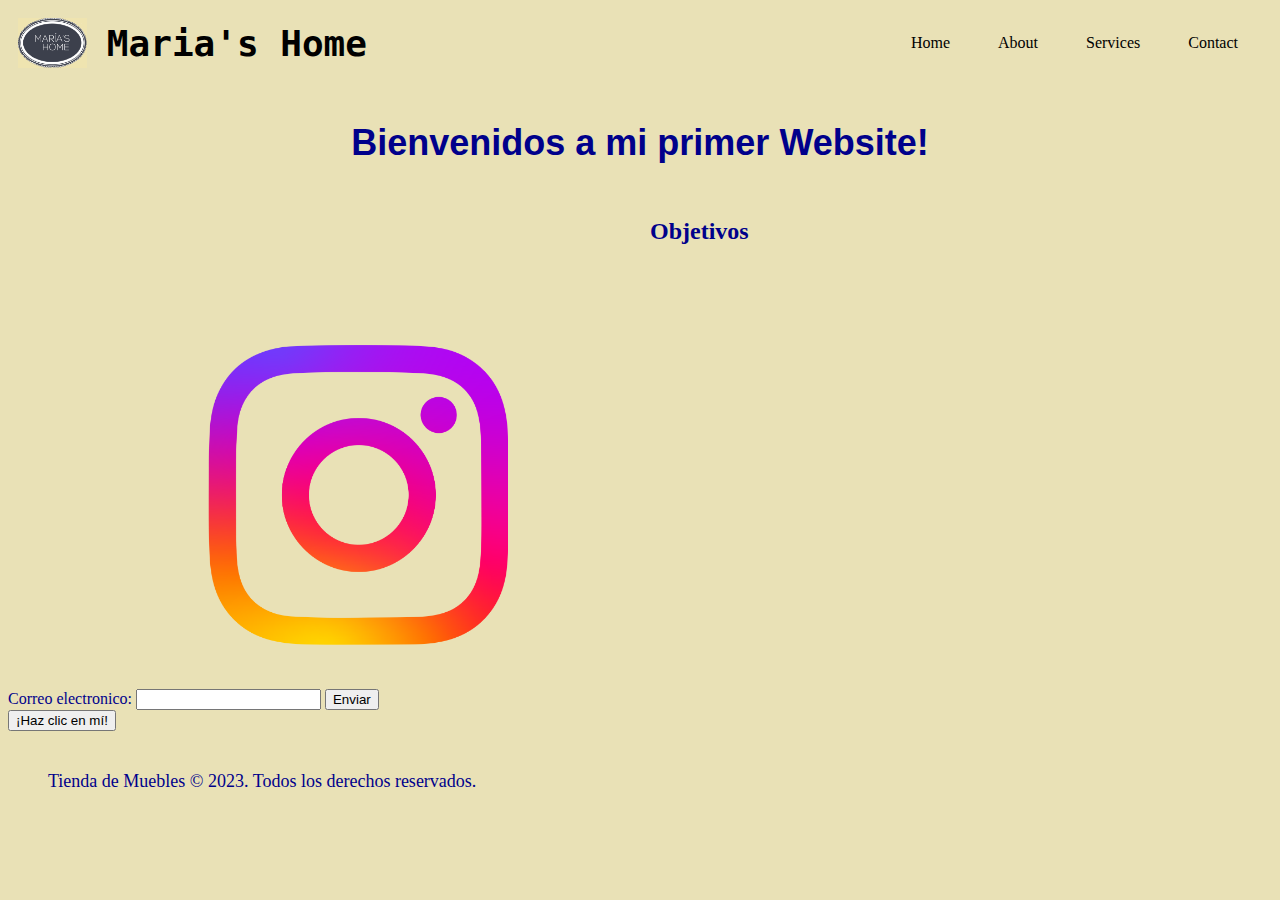
==== index.html @ c994c8a6 "Update index.html" ====
<!DOCTYPE html>
<html lang="en">
<head>
        <meta charset="UTF-8">
        <meta name="viewport" content="width=device-width, initial-scale=1.0">
        <title>MARIA'S HOME</title>
        <link rel="stylesheet" type="text/css" href="style.css">
        <link rel="icon" href="marias-home-2.png">
 </head>
<body>
    <header class="container-nav">
        <nav class="navbar" role="navigation">
            <main>
              <a  href="index.html" class="brand"><img src="marias-home-2.png" style="height: 50px;" alt=""> <h1 class="marias-home-2"> Maria's Home</h1> </a>
            </main>
            <ul class="nav-links">
                <li><a href="index.html">Home</a></li>
                <li><a href="about.html">About</a></li>
                <li><a href="services.html">Services</a></li>
                <li><a href="contact.html">Contact</a></li>
            </ul>
        </nav>
        <button class="button-menu-toggle">Menu</button>
    </header>
    <div class="container">
        <h1>Bienvenidos a mi primer Website!</h1>
        <div class="row">
            <div class="column">
                <section>
                <!-- <h2>Un poco de quien soy</h2>
                <p>Soy Santi G, ¡y esta es mi primera página web!</p>
                <p>Estoy aprendiendo desarrollo web para crear sitios 
                    web visualmente atrapantes y funcionales. -->
                </p>
                </section>
            </div>
            <div class="column">
                <section>
                <h2>Objetivos</h2>
                <p><!--A lo largo de este curso, estaré aprendiendo HTML, 
                    CSS y JavaScript. Estos lenguajes me ayudarán a 
                    crear una base sólida en el desarrollo 
                    web front-end.-->
                </p>
                </section>
            </div>
        </div>   
    </div>
    <!-- <iframe width="560" height="315" src="https://www.youtube.com/embed/-C5vw9kXKJQ" title="YouTube video player" frameborder="0" allow="accelerometer; autoplay; clipboard-write; encrypted-media; gyroscope; picture-in-picture; web-share" allowfullscreen></iframe>
    <a class="logo-ig" href="https://www.instagram.com/homemarias/?hl=es" target="_blank"> -->
        <div class="image"><img src="logo-ig.png" style="height: 300px; margin: -20px 30px 40px 200px;" alt="Logo PNG de Instagram" /></div>
    </a>
    <form id="myForm">
        <label for="email">Correo electronico:</label>
        <input type="email" id="email" name="email" required>
        <button type="submit">Enviar</button>
    </form>
    <button onClick="showAlert()" aria-label="Haz clic en mí">¡Haz clic en mí!</button>
    <footer>         
        <p>Tienda de Muebles &copy; 2023. Todos los derechos reservados.</p>
    </footer>
    <script src="script.js"></script>
</body>
</html>
---- style.css ----
body{
    background-color: rgb(233, 225, 182);
    color: darkblue;
}
h1{
    font-family: 'Franklin Gothic Medium', 'Arial Narrow', Arial,
     sans-serif, sans-serif;
     font-size: 36px;
     text-align: center;
}
p{
    font-family: Georgia, 'Times New Roman', Times, serif;
    font-size: 18px;
    padding: 20px;
    margin: 20px;
}
.container{
    max-width: 800px;
    margin: auto;
    padding: 20px;
}
.row{
    display: flex;
    flex-wrap: wrap;
    margin: 10px;
}

.column{
    flex: 1;
    padding: 10px;
}
@media (max-width: 600px){
.column{
    flex: 100%
}
}

.container-nav {
    display: flex;
    padding: 10px;
    height: 50px;
    background-color: rgb(233, 225, 182);
  }
  
  
  .navbar {
    display: flex;
    justify-content: space-between;
    width: 100%;
  }
  
  
  .brand {
    display: flex;
    align-items: center;
  }
  
  
  li>a {
    padding: 8px 24px;
  }
  
  
  li {
    list-style-type: none;
  }
  
  
  a {
    color: rgb(0, 0, 0);
    text-decoration:none;
  }
  
  
  .nav-links {
    display: flex;
    align-items: center;
  }
  
  
  .button-menu-toggle {
    display: none;
  }
  @media (max-width: 768px) {
    .column {
      flex: 100%;
    }
  
  
    .nav-links {
      display: none;
    }
  
  
    .button-menu-toggle {
      display: block;
      background-color: white;
      border:none;
      border-radius: 50px;
      padding: 0 24px;
      font-family: monospace;
      font-weight: bold;
      font-size: 20px;
    }
   
    .nav-links.nav-links-responsive {
      position: absolute;
      display: flex;
      background-color: rgba(20,20,20,0.95);
      width: 100%;
      height: 100%;
      top: 70px;
      left: 0;
      flex-direction: column;
      padding-top: 200px;
      align-items: center;
      gap:70px;
      font-size: 40px;
  
  
    }
  }
  
  .container-IMG {
   display: flex; 
   /* border: rgb(0, 0, 0) solid 5px; */
    /* height: 500px; */
/*     
    flex-wrap:nowrap;
    flex-direction: column;
    justify-content: space-around; */

  }

  .marias-home-2 {
    margin: 1px 0px 0px 20px;
    font-family:monospace ;
  }
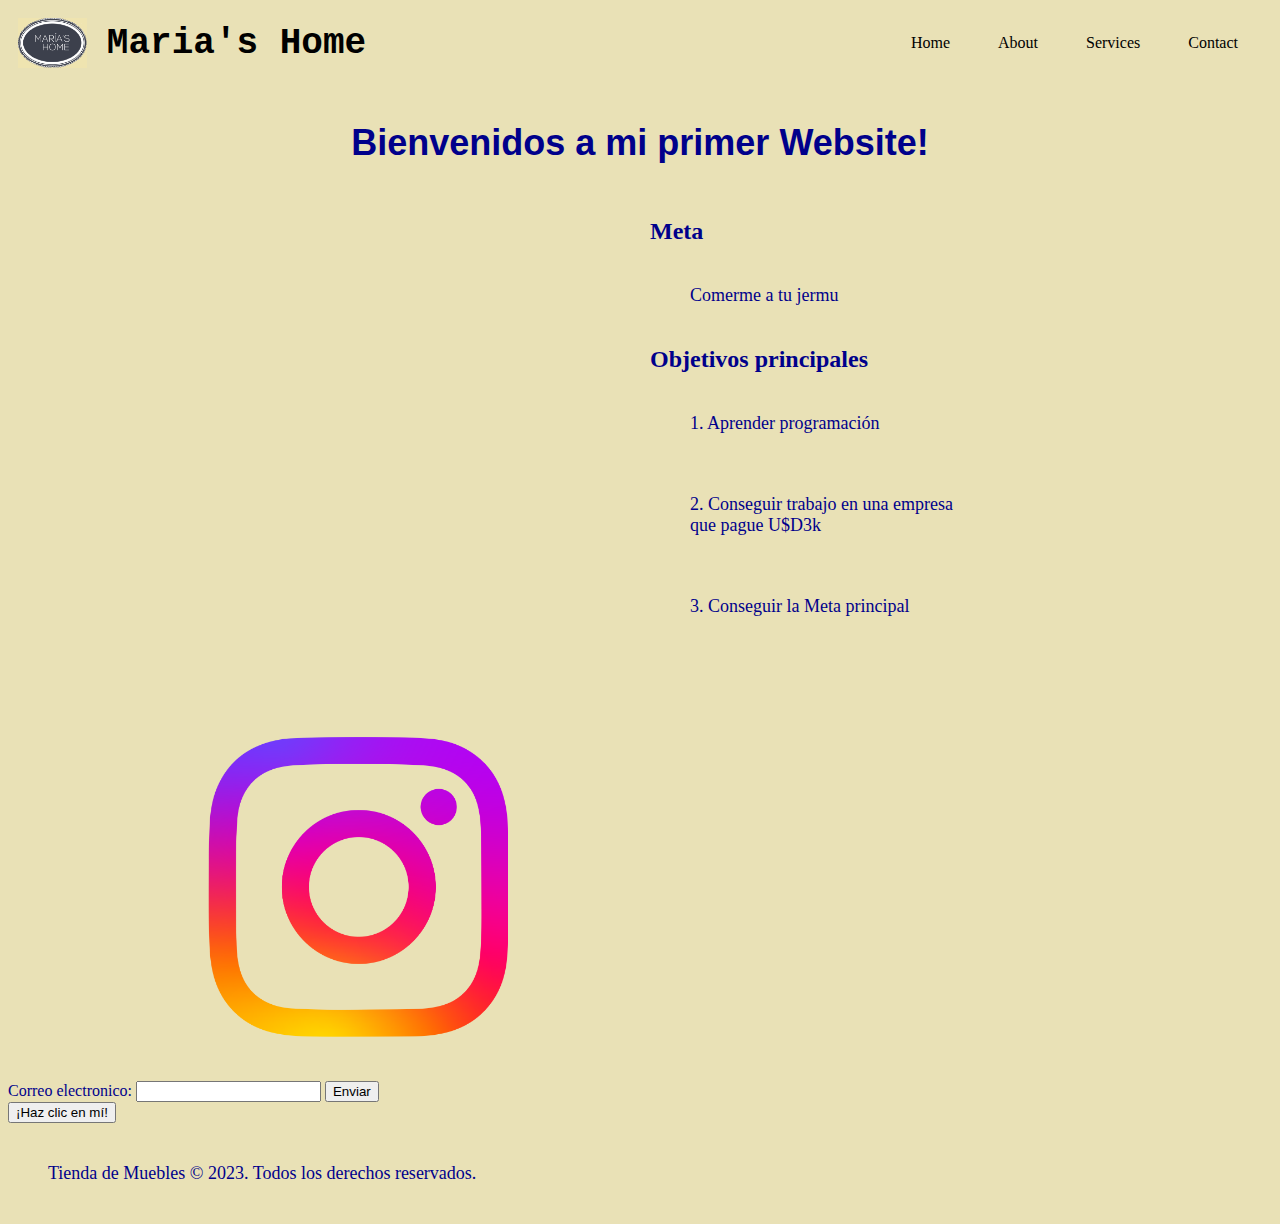
==== commit 0e43e724: "Update index.html" ====
--- a/index.html
+++ b/index.html
@@ -36,7 +36,12 @@
             </div>
             <div class="column">
                 <section>
-                <h2>Objetivos</h2>
+                <h2>Meta</h2>
+                <p>Comerme a tu jermu</p>
+                <h2>Objetivos principales</h2>
+                <p>1. Aprender programación</p>
+                <p>2. Conseguir trabajo en una empresa que pague U$D3k</p>
+                <p>3. Conseguir la Meta principal</p>
                 <p><!--A lo largo de este curso, estaré aprendiendo HTML, 
                     CSS y JavaScript. Estos lenguajes me ayudarán a 
                     crear una base sólida en el desarrollo 
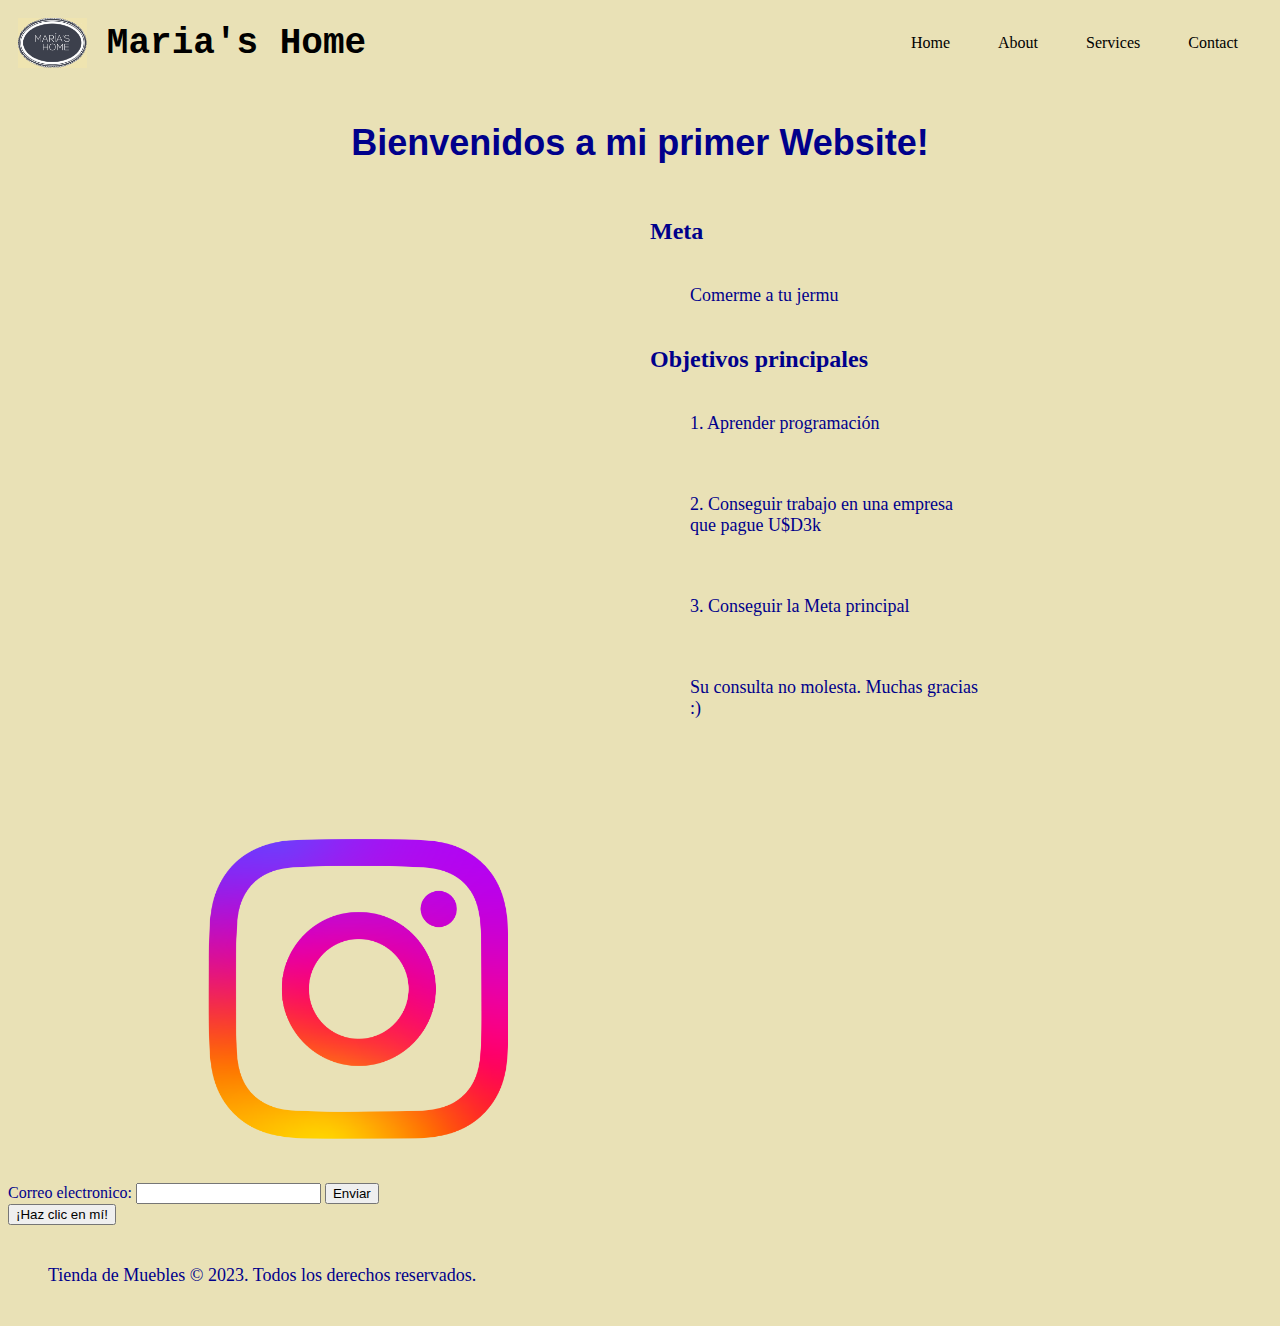
==== commit 91e034fa: "asd" ====
--- a/index.html
+++ b/index.html
@@ -42,6 +42,7 @@
                 <p>1. Aprender programación</p>
                 <p>2. Conseguir trabajo en una empresa que pague U$D3k</p>
                 <p>3. Conseguir la Meta principal</p>
+                <p class="pedrito">Su consulta no molesta. Muchas gracias :)</p>
                 <p><!--A lo largo de este curso, estaré aprendiendo HTML, 
                     CSS y JavaScript. Estos lenguajes me ayudarán a 
                     crear una base sólida en el desarrollo 
--- a/style.css
+++ b/style.css
@@ -135,4 +135,9 @@
   .marias-home-2 {
     margin: 1px 0px 0px 20px;
     font-family:monospace ;
+  }
+
+  .pedrito {
+    margin 0px 0px 0px 0px;
+    text-align: left;
   }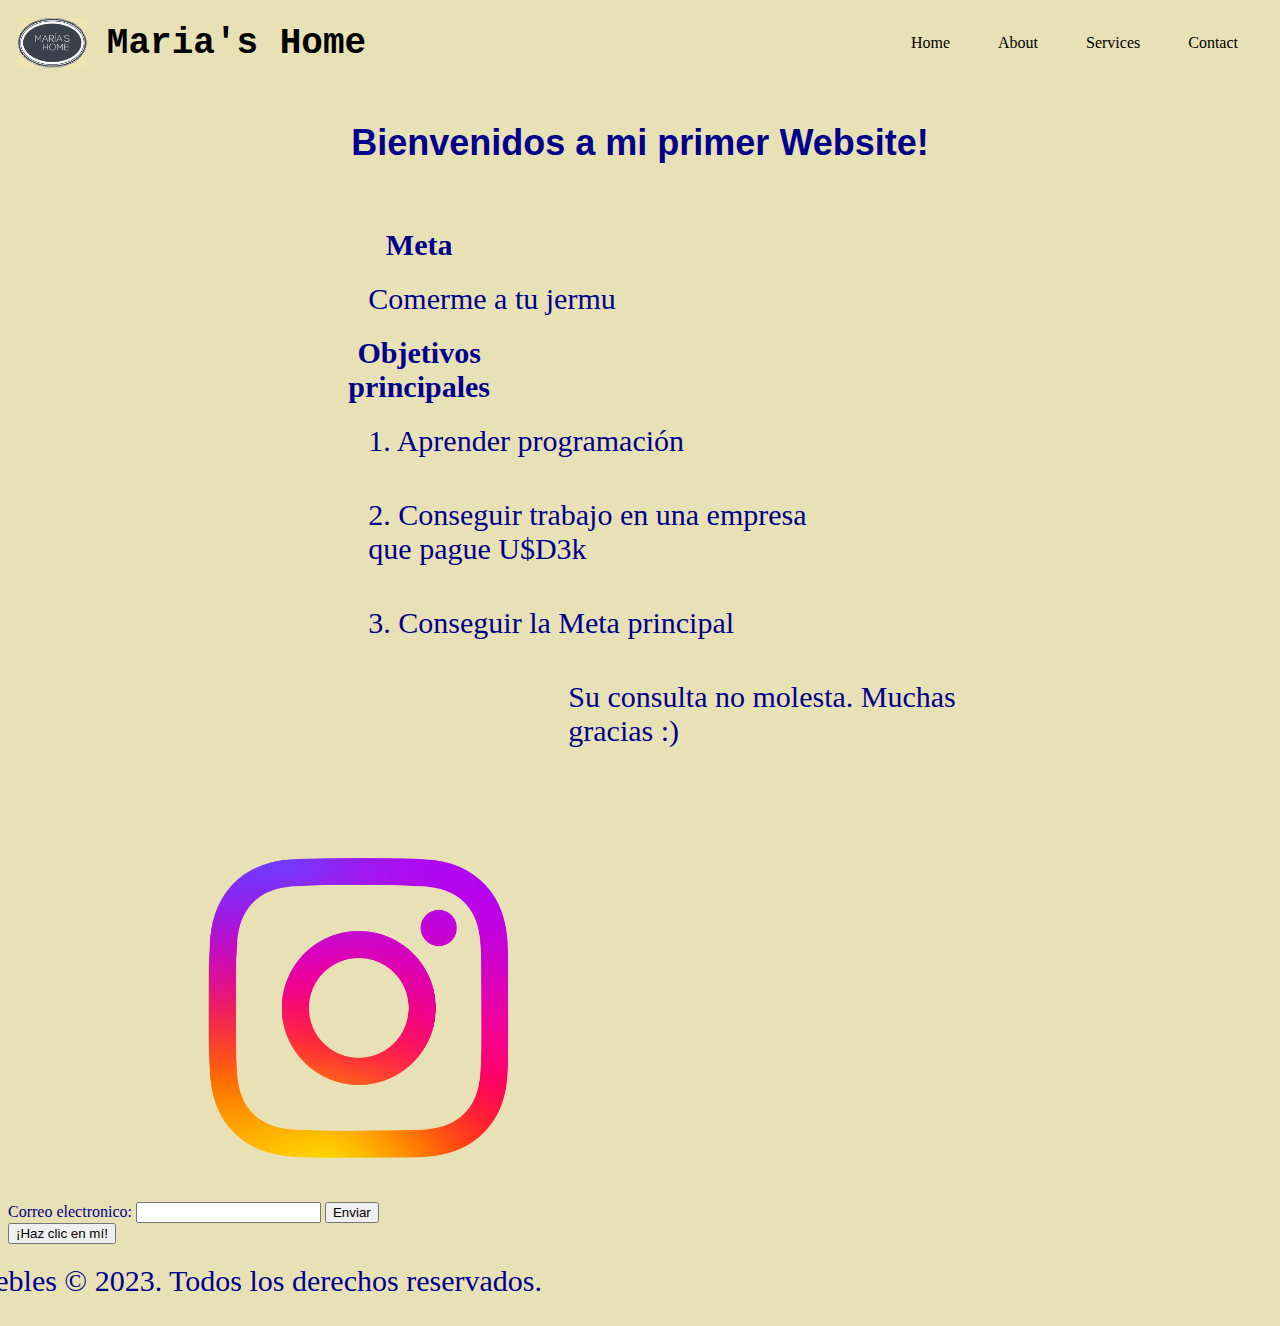
==== commit 50006057: "logo" ====
--- a/index.html
+++ b/index.html
@@ -52,8 +52,8 @@
             </div>
         </div>   
     </div>
-    <!-- <iframe width="560" height="315" src="https://www.youtube.com/embed/-C5vw9kXKJQ" title="YouTube video player" frameborder="0" allow="accelerometer; autoplay; clipboard-write; encrypted-media; gyroscope; picture-in-picture; web-share" allowfullscreen></iframe>
-    <a class="logo-ig" href="https://www.instagram.com/homemarias/?hl=es" target="_blank"> -->
+    <!-- <iframe width="560" height="315" src="https://www.youtube.com/embed/-C5vw9kXKJQ" title="YouTube video player" frameborder="0" allow="accelerometer; autoplay; clipboard-write; encrypted-media; gyroscope; picture-in-picture; web-share" allowfullscreen></iframe>-->
+    <a class="logo-ig" href="https://www.instagram.com/homemarias/?hl=es" target="_blank"> 
         <div class="image"><img src="logo-ig.png" style="height: 300px; margin: -20px 30px 40px 200px;" alt="Logo PNG de Instagram" /></div>
     </a>
     <form id="myForm">
--- a/style.css
+++ b/style.css
@@ -8,11 +8,16 @@
      font-size: 36px;
      text-align: center;
 }
+h2{
+  text-align:center;
+  font-size: 30px;
+  margin: 0px 500px 0px -200px;
+}
 p{
     font-family: Georgia, 'Times New Roman', Times, serif;
-    font-size: 18px;
+    font-size: 30px;
     padding: 20px;
-    margin: 20px;
+    margin: 0px 160px 0px -200px;
 }
 .container{
     max-width: 800px;
@@ -27,7 +32,7 @@
 
 .column{
     flex: 1;
-    padding: 10px;
+    padding: 40px;
 }
 @media (max-width: 600px){
 .column{
@@ -84,6 +89,7 @@
   @media (max-width: 768px) {
     .column {
       flex: 100%;
+      text-align: center;
     }
   
   
@@ -138,6 +144,6 @@
   }
 
   .pedrito {
-    margin 0px 0px 0px 0px;
+    margin: 0px 0px 0px 0px;
     text-align: left;
   }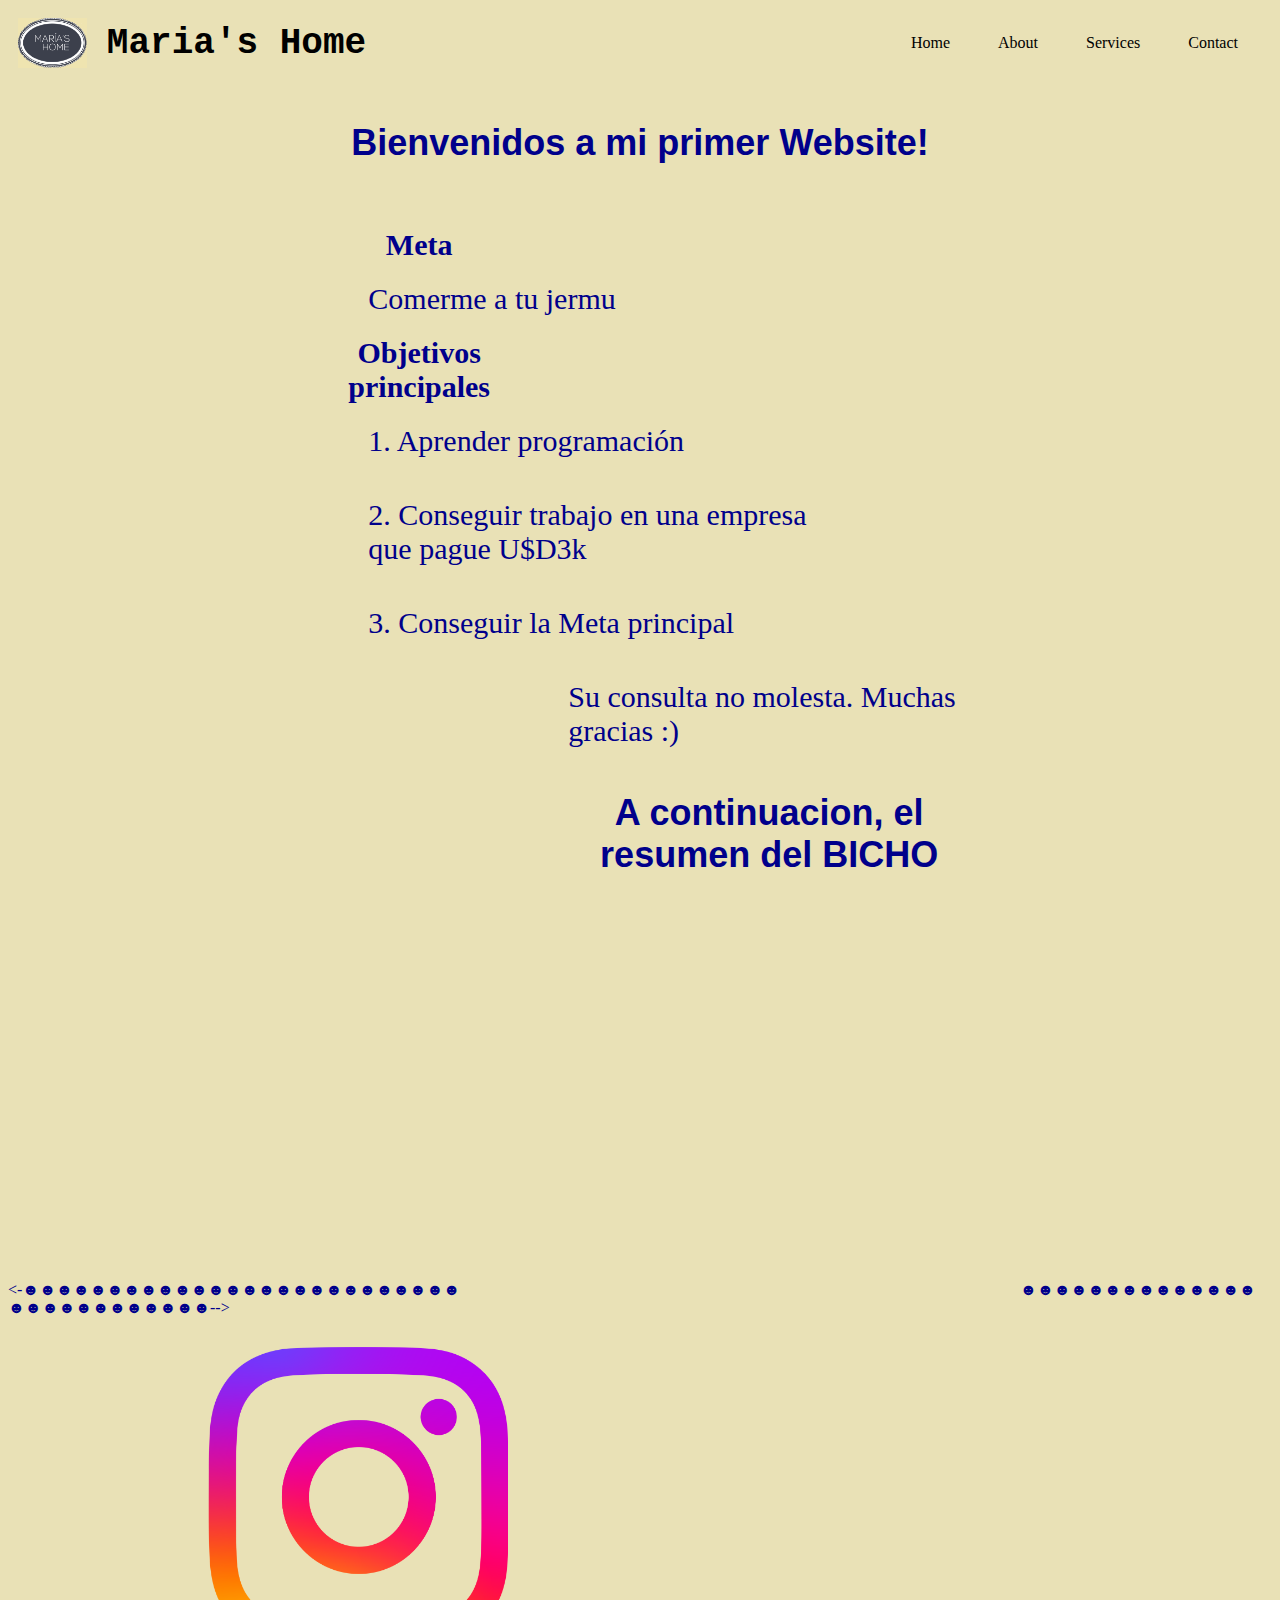
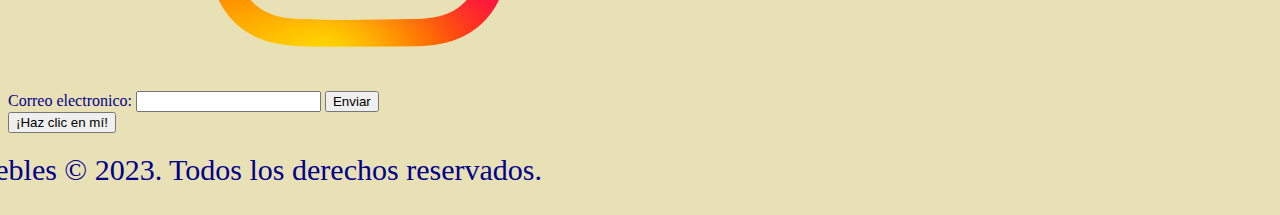
==== commit 1ef00121: "Update index.html" ====
--- a/index.html
+++ b/index.html
@@ -43,6 +43,7 @@
                 <p>2. Conseguir trabajo en una empresa que pague U$D3k</p>
                 <p>3. Conseguir la Meta principal</p>
                 <p class="pedrito">Su consulta no molesta. Muchas gracias :)</p>
+                <h1 class="elbicho">A continuacion, el resumen del BICHO</h1>
                 <p><!--A lo largo de este curso, estaré aprendiendo HTML, 
                     CSS y JavaScript. Estos lenguajes me ayudarán a 
                     crear una base sólida en el desarrollo 
@@ -52,9 +53,9 @@
             </div>
         </div>   
     </div>
-    <!-- <iframe width="560" height="315" src="https://www.youtube.com/embed/-C5vw9kXKJQ" title="YouTube video player" frameborder="0" allow="accelerometer; autoplay; clipboard-write; encrypted-media; gyroscope; picture-in-picture; web-share" allowfullscreen></iframe>-->
+    <-☻☻☻☻☻☻☻☻☻☻☻☻☻☻☻☻☻☻☻☻☻☻☻☻☻☻<iframe width="560" height="315;" src="https://www.youtube.com/embed/-C5vw9kXKJQ"  title="YouTube video player" frameborder="0" allow="accelerometer; autoplay; clipboard-write; encrypted-media; gyroscope; picture-in-picture; web-share" allowfullscreen style="margin: -30px 0px 0px 0px"></iframe>☻☻☻☻☻☻☻☻☻☻☻☻☻☻☻☻☻☻☻☻☻☻☻☻☻☻-->
     <a class="logo-ig" href="https://www.instagram.com/homemarias/?hl=es" target="_blank"> 
-        <div class="image"><img src="logo-ig.png" style="height: 300px; margin: -20px 30px 40px 200px;" alt="Logo PNG de Instagram" /></div>
+        <div class="image"><img src="logo-ig.png" style="height: 300px; margin: 30px 30px 40px 200px;" alt="Logo PNG de Instagram" /></div>
     </a>
     <form id="myForm">
         <label for="email">Correo electronico:</label>
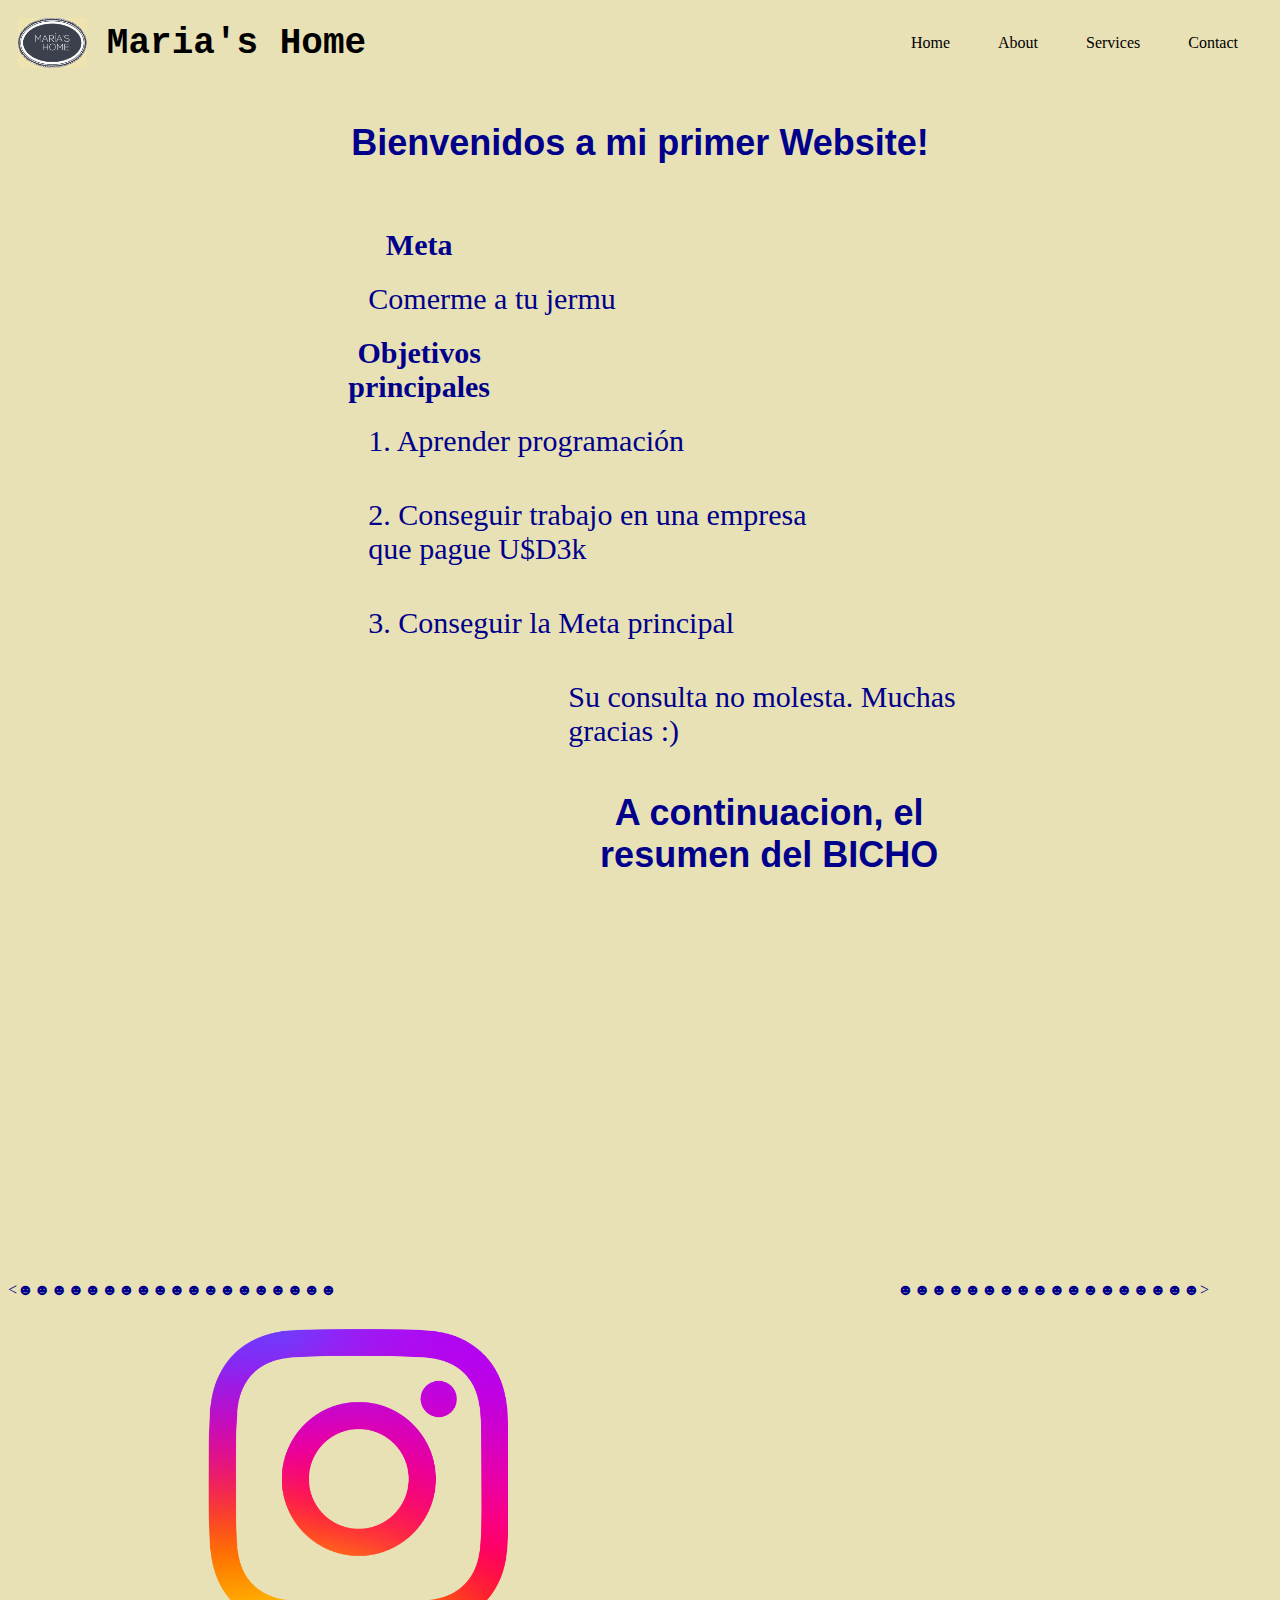
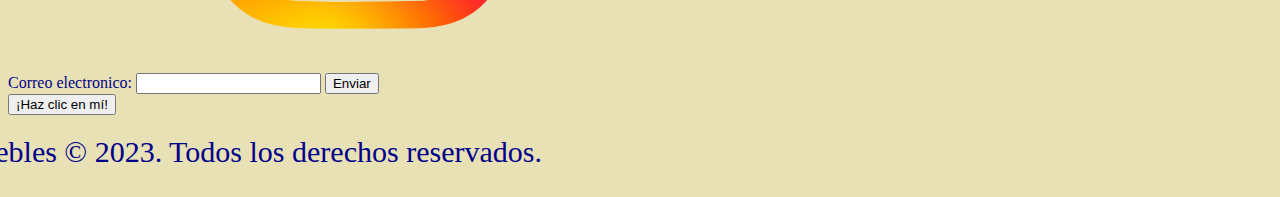
==== commit b7f906a3: "Update index.html" ====
--- a/index.html
+++ b/index.html
@@ -53,7 +53,7 @@
             </div>
         </div>   
     </div>
-    <-☻☻☻☻☻☻☻☻☻☻☻☻☻☻☻☻☻☻☻☻☻☻☻☻☻☻<iframe width="560" height="315;" src="https://www.youtube.com/embed/-C5vw9kXKJQ"  title="YouTube video player" frameborder="0" allow="accelerometer; autoplay; clipboard-write; encrypted-media; gyroscope; picture-in-picture; web-share" allowfullscreen style="margin: -30px 0px 0px 0px"></iframe>☻☻☻☻☻☻☻☻☻☻☻☻☻☻☻☻☻☻☻☻☻☻☻☻☻☻-->
+    <☻☻☻☻☻☻☻☻☻☻☻☻☻☻☻☻☻☻☻<iframe width="560" height="315;" src="https://www.youtube.com/embed/-C5vw9kXKJQ"  title="YouTube video player" frameborder="0" allow="accelerometer; autoplay; clipboard-write; encrypted-media; gyroscope; picture-in-picture; web-share" allowfullscreen style="margin: -30px 0px 0px 0px"></iframe>☻☻☻☻☻☻☻☻☻☻☻☻☻☻☻☻☻☻>
     <a class="logo-ig" href="https://www.instagram.com/homemarias/?hl=es" target="_blank"> 
         <div class="image"><img src="logo-ig.png" style="height: 300px; margin: 30px 30px 40px 200px;" alt="Logo PNG de Instagram" /></div>
     </a>
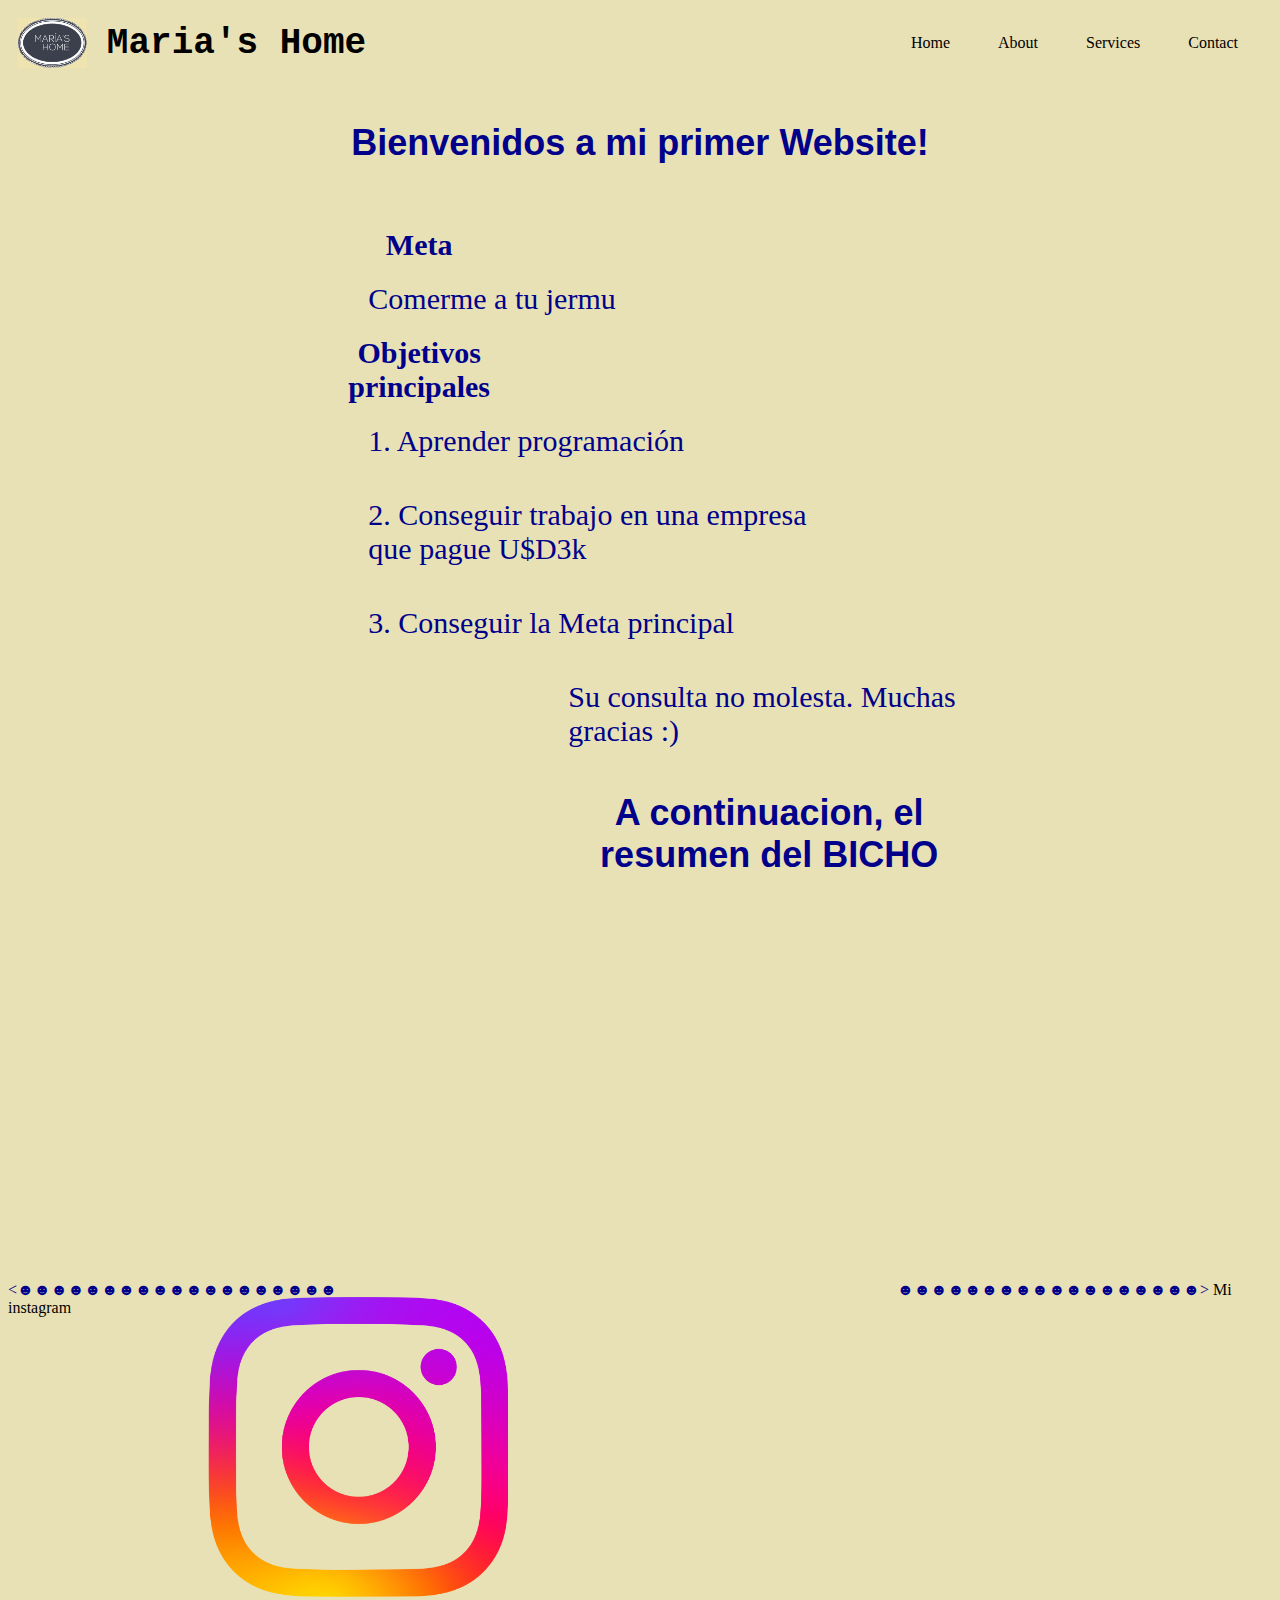
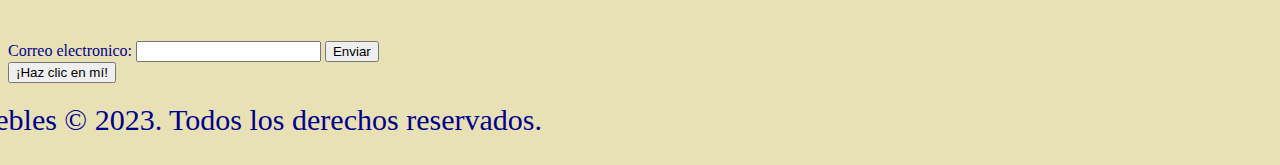
==== commit cb36d9c1: "Update index.html" ====
--- a/index.html
+++ b/index.html
@@ -55,7 +55,7 @@
     </div>
     <☻☻☻☻☻☻☻☻☻☻☻☻☻☻☻☻☻☻☻<iframe width="560" height="315;" src="https://www.youtube.com/embed/-C5vw9kXKJQ"  title="YouTube video player" frameborder="0" allow="accelerometer; autoplay; clipboard-write; encrypted-media; gyroscope; picture-in-picture; web-share" allowfullscreen style="margin: -30px 0px 0px 0px"></iframe>☻☻☻☻☻☻☻☻☻☻☻☻☻☻☻☻☻☻>
     <a class="logo-ig" href="https://www.instagram.com/homemarias/?hl=es" target="_blank"> 
-        <div class="image"><img src="logo-ig.png" style="height: 300px; margin: 30px 30px 40px 200px;" alt="Logo PNG de Instagram" /></div>
+       Mi instagram <div class="image"><img src="logo-ig.png" style="height: 300px; margin: -20px 30px 40px 200px;" alt="Logo PNG de Instagram" /></div>
     </a>
     <form id="myForm">
         <label for="email">Correo electronico:</label>
